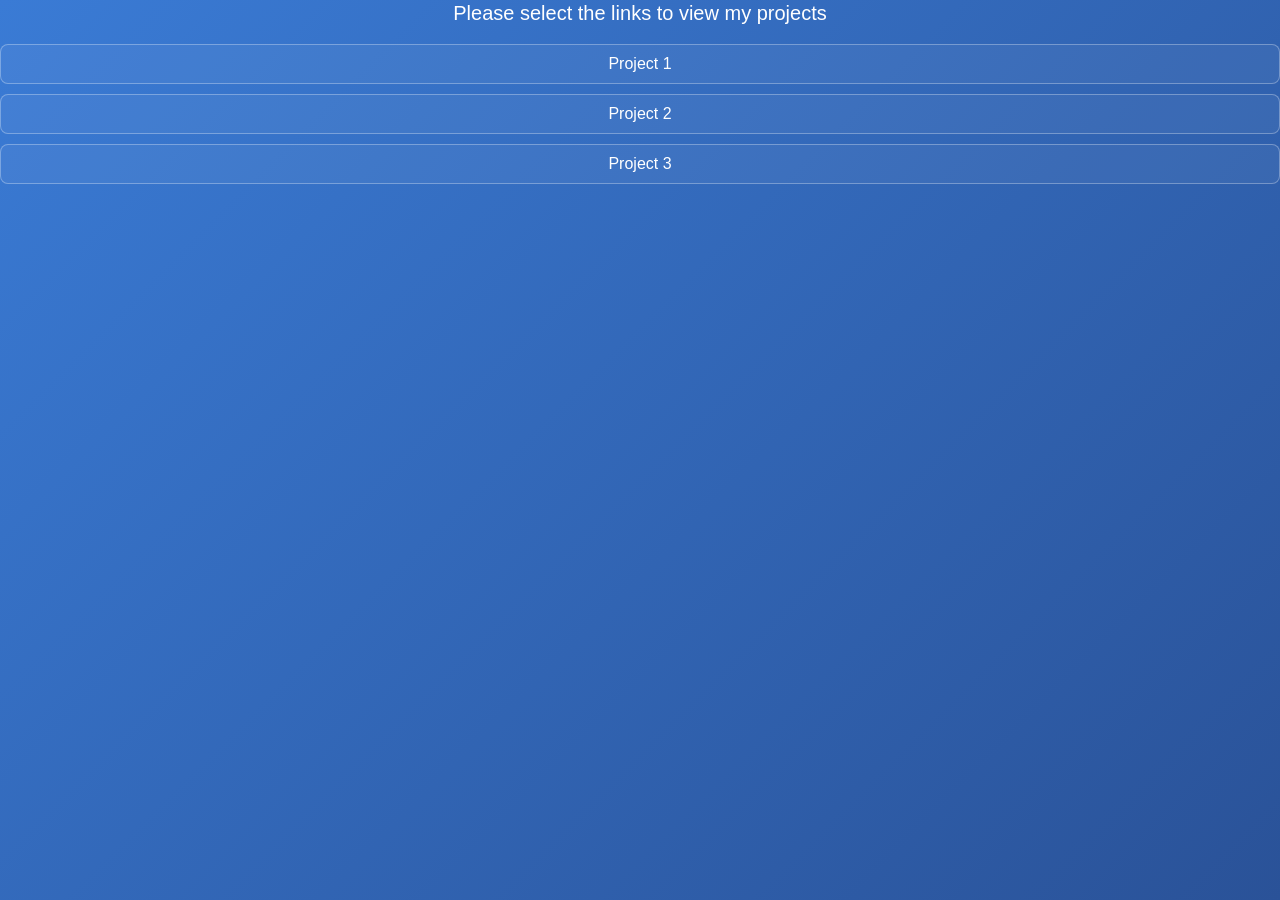
==== index.html @ 35e7fca7 "Update index.html" ====
<!DOCTYPE html>
<html>
<head>
    <title>Project 4</title>
       <style>
        body {
    font-family: Arial, sans-serif;
    margin: 0;
    padding: 0;
    text-align: center;
    item-align: center;
    justify-content: center;

    height: 100vh;
    
    
    

    background: linear-gradient(135deg, #3a7bd5, #2a5298);
}

.container {
    background: rgba(255, 255, 255, 0.15);
    border: 1px solid rgba(255, 255, 255, 0.25);
    backdrop-filter: blur(10px);
    -webkit-backdrop-filter: blur(10px);

    padding: 35px;
    border-radius: 12px;
    width: 300px;

    text-align: center;
    gap: 18px;
}

h1 {
    font-size: 20px;
    color: white;
    margin: 0 0 18px 0;
    font-weight: normal;
    line-height: 1.3;
}

ul {
    list-style: none;
    padding: 0;
    margin: 0;
}

li {
    margin: 10px 0;
}

a {
    display: block;
    text-decoration: none;
    color: white;

    padding: 10px;
    border-radius: 8px;

    border: 1px solid rgba(255, 255, 255, 0.3);
    background: rgba(255, 255, 255, 0.05);

    transition: 0.2s ease;
}

a:hover {
    background: rgba(255, 255, 255, 0.2);
    transform: translateY(-1px);
}
        
                
    </style>
</head>
<body>
    <h1>Please select the links to view my projects</h1>

    <ul>
        <li><a href="Project 1/resume.html">Project 1</a></li>
        <li><a href="Project 2/resume.html">Project 2</a></li>
        <li><a href="Project 3/index.html">Project 3</a></li>
    </ul>

</body>
</html>
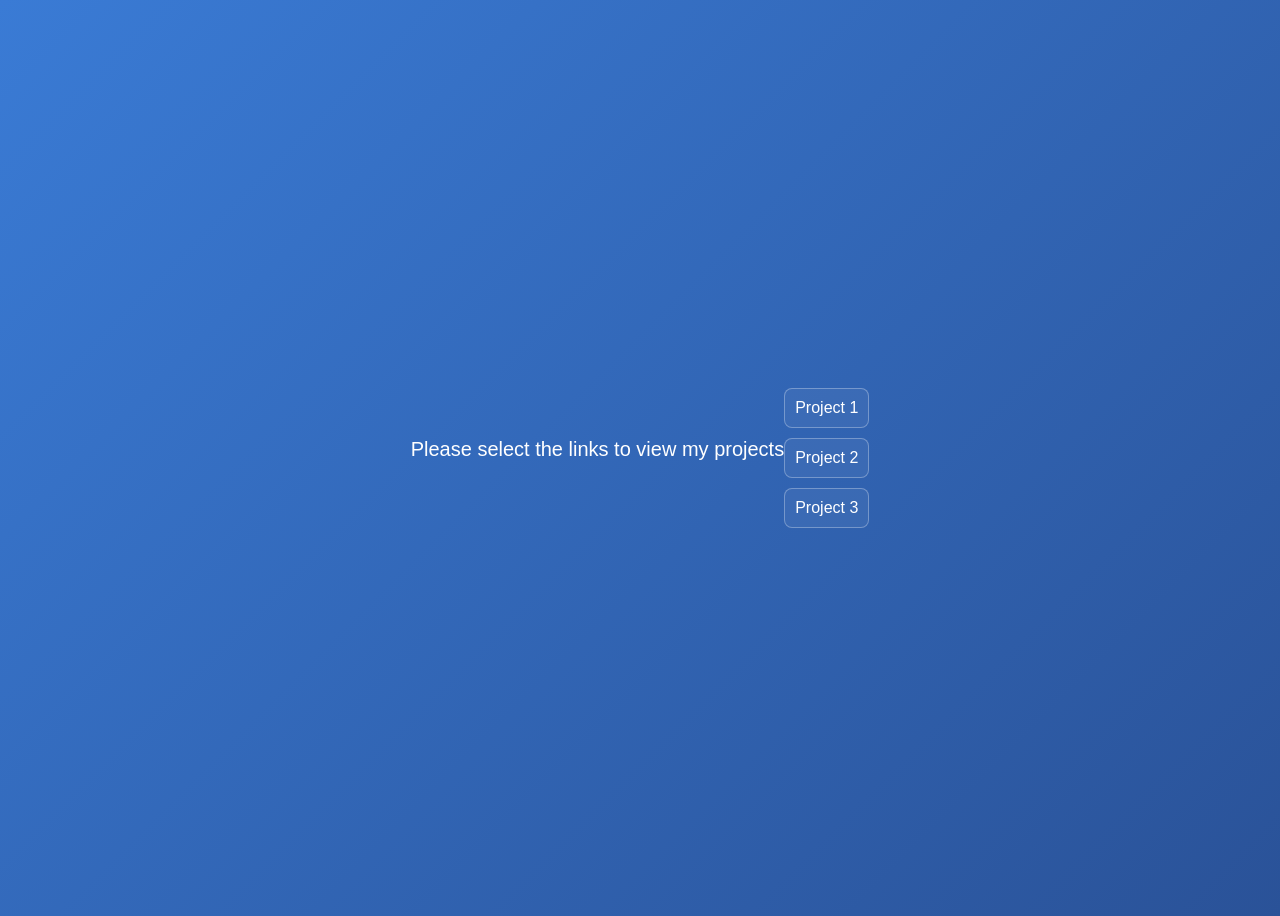
==== commit de0229a7: "Update index.html" ====
--- a/index.html
+++ b/index.html
@@ -4,19 +4,14 @@
     <title>Project 4</title>
        <style>
         body {
-    font-family: Arial, sans-serif;
-    margin: 0;
-    padding: 0;
-    text-align: center;
-    item-align: center;
+    display: flex;
     justify-content: center;
+    align-items: center;
 
-    height: 100vh;
-    
-    
-    
+    min-height: 100vh;
 
     background: linear-gradient(135deg, #3a7bd5, #2a5298);
+    font-family: Arial, sans-serif;
 }
 
 .container {
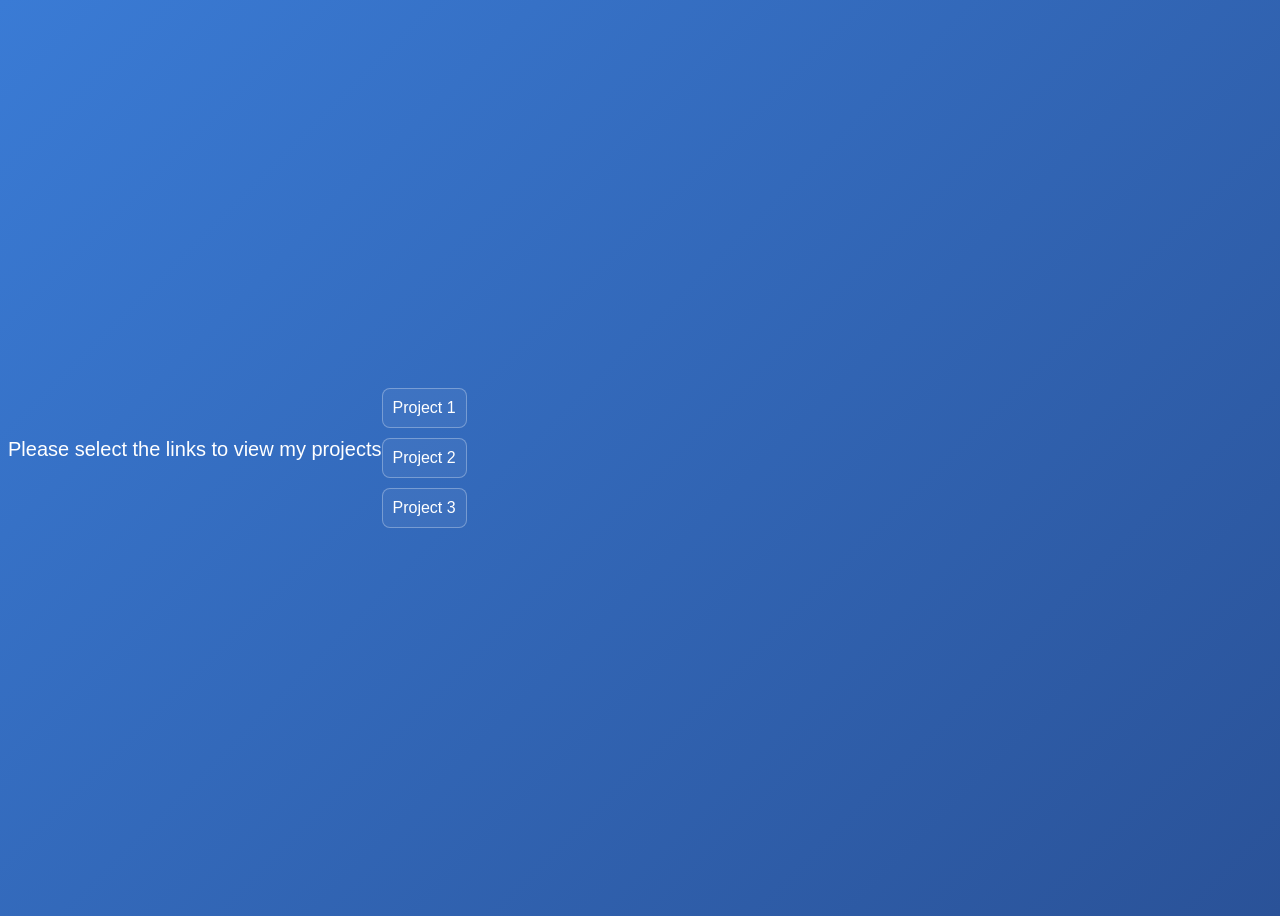
==== commit a88ba7a6: "Update index.html" ====
--- a/index.html
+++ b/index.html
@@ -5,7 +5,6 @@
        <style>
         body {
     display: flex;
-    justify-content: center;
     align-items: center;
 
     min-height: 100vh;
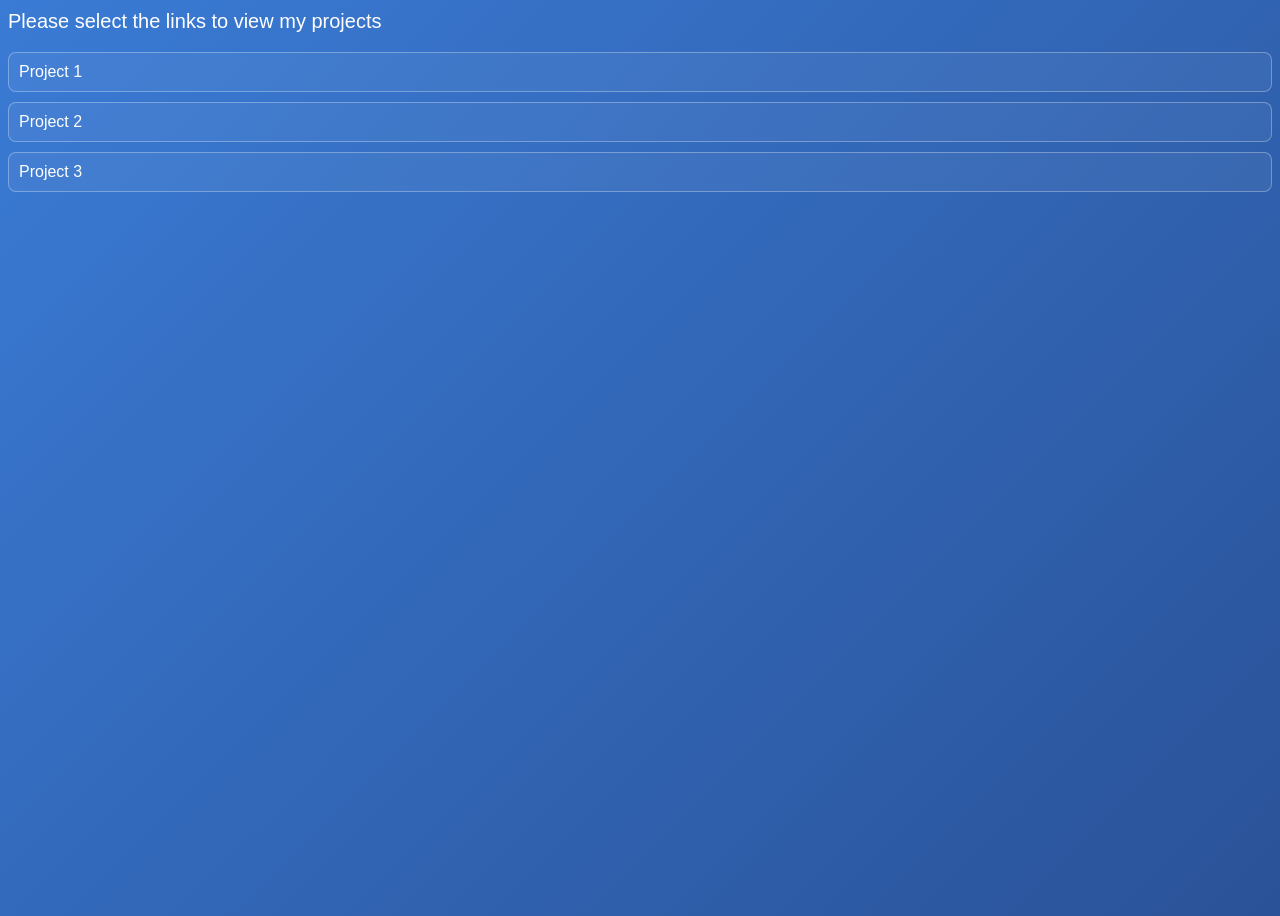
==== commit 54a3086f: "Update index.html" ====
--- a/index.html
+++ b/index.html
@@ -4,9 +4,9 @@
     <title>Project 4</title>
        <style>
         body {
-    display: flex;
+    
     align-items: center;
-
+    justify-content: center;
     min-height: 100vh;
 
     background: linear-gradient(135deg, #3a7bd5, #2a5298);
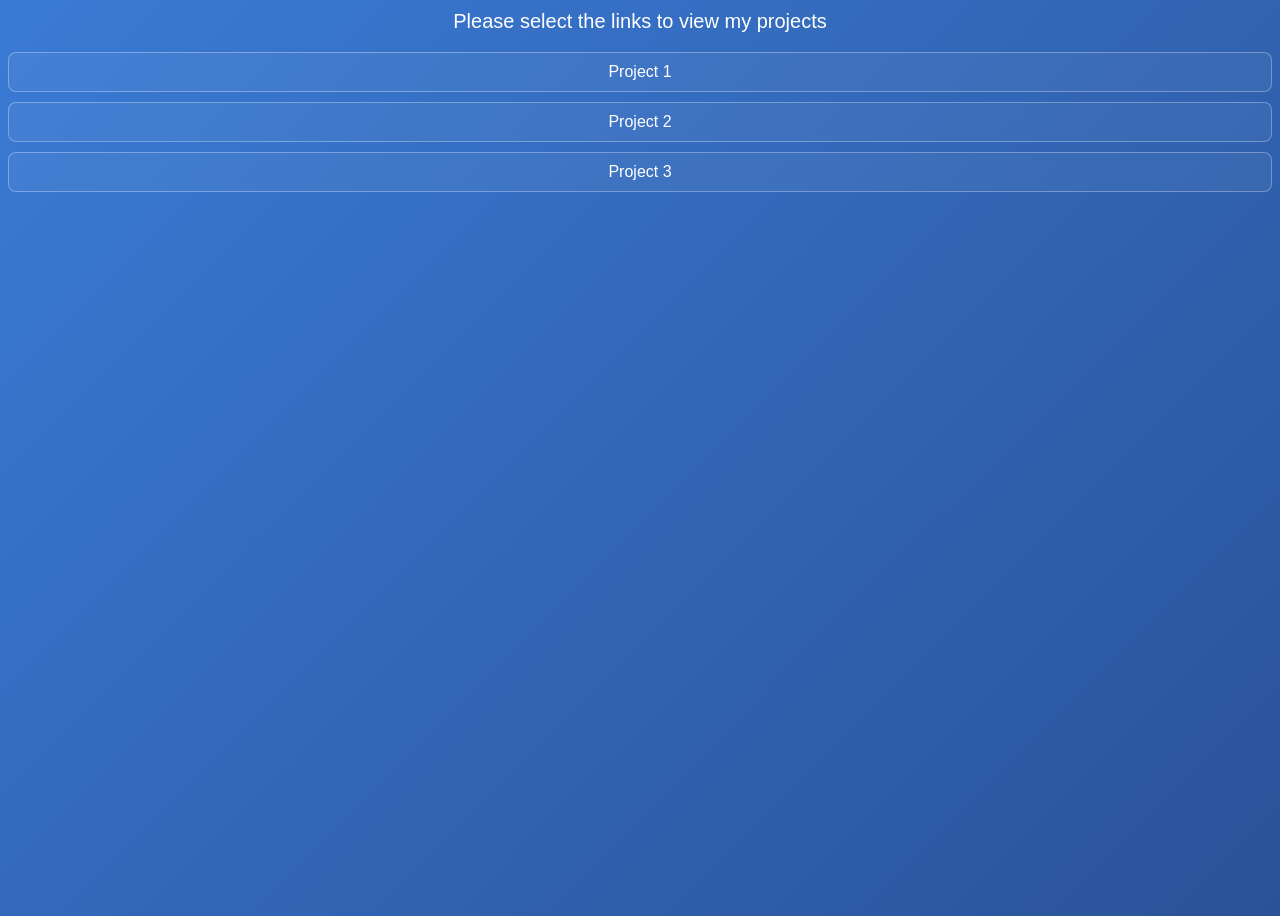
==== commit a8a6c6a6: "Update index.html" ====
--- a/index.html
+++ b/index.html
@@ -8,7 +8,7 @@
     align-items: center;
     justify-content: center;
     min-height: 100vh;
-
+    text-align: center;
     background: linear-gradient(135deg, #3a7bd5, #2a5298);
     font-family: Arial, sans-serif;
 }
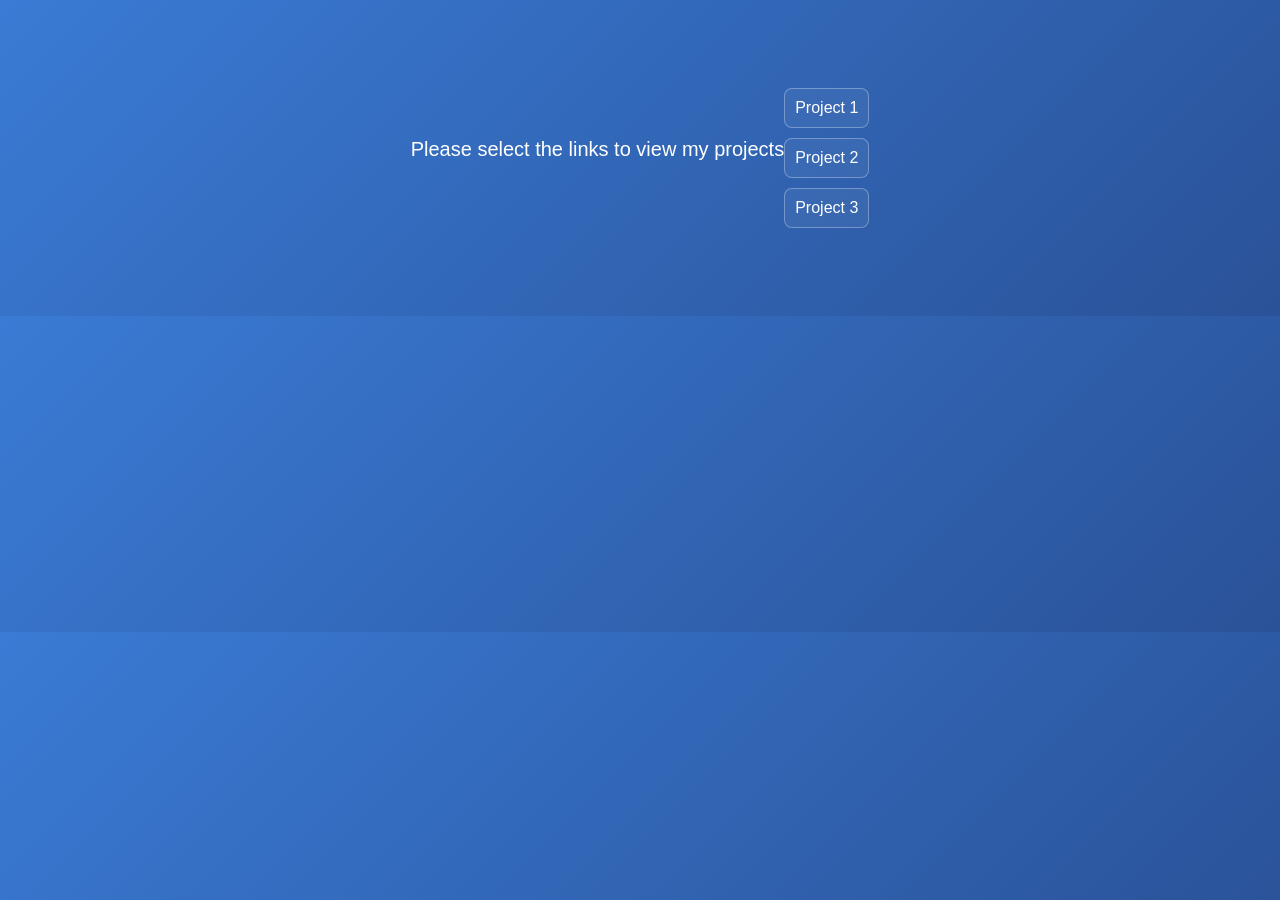
==== commit 402737aa: "Update index.html" ====
--- a/index.html
+++ b/index.html
@@ -5,10 +5,10 @@
        <style>
         body {
     
-    align-items: center;
-    justify-content: center;
-    min-height: 100vh;
-    text-align: center;
+    display: flex;
+    justify-content: center; 
+    align-items: center;     
+    height: 300px;     
     background: linear-gradient(135deg, #3a7bd5, #2a5298);
     font-family: Arial, sans-serif;
 }
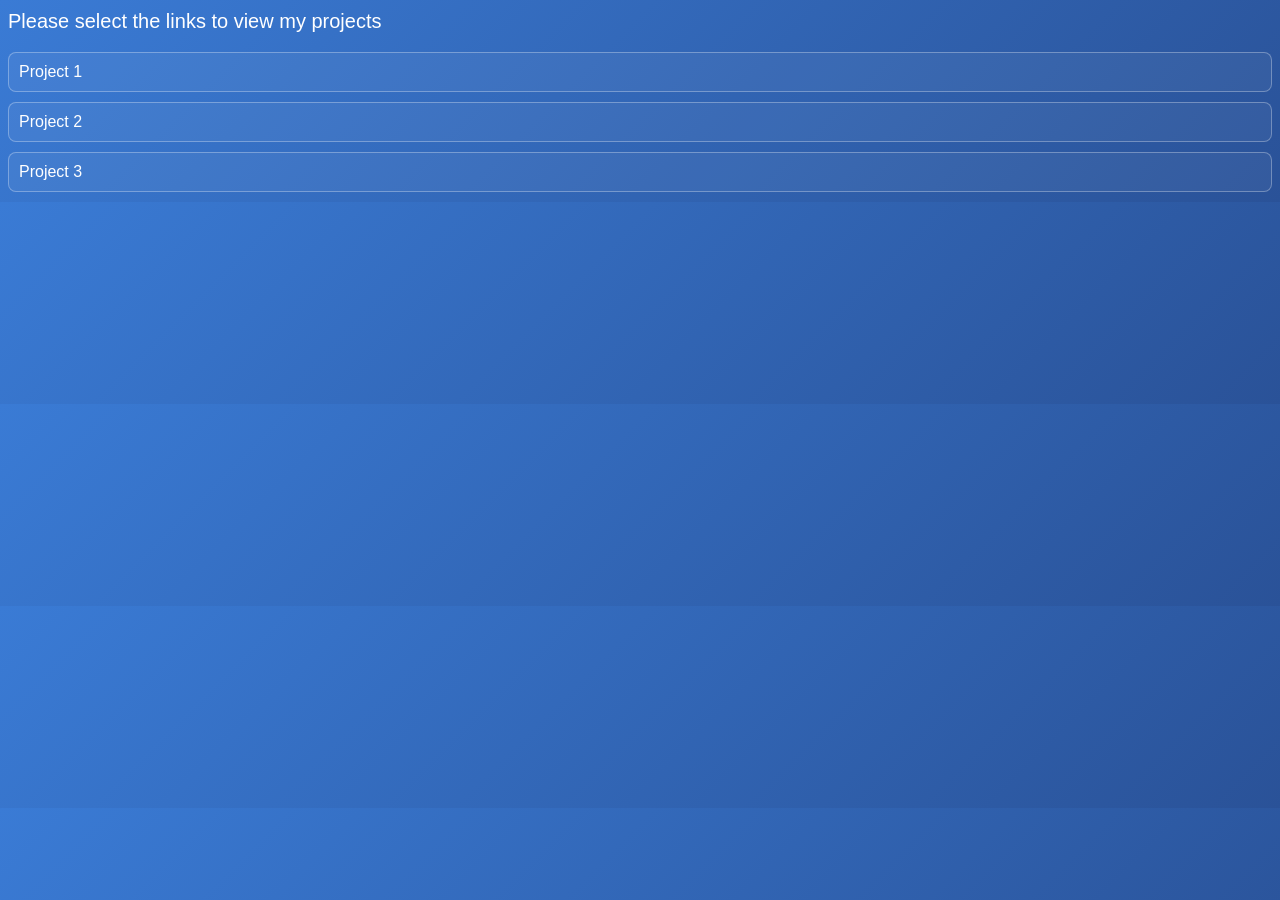
==== commit d456f9d6: "Update index.html" ====
--- a/index.html
+++ b/index.html
@@ -5,10 +5,9 @@
        <style>
         body {
     
-    display: flex;
-    justify-content: center; 
-    align-items: center;     
-    height: 300px;     
+    
+    justify-content: center;
+    align-items: center;         
     background: linear-gradient(135deg, #3a7bd5, #2a5298);
     font-family: Arial, sans-serif;
 }
